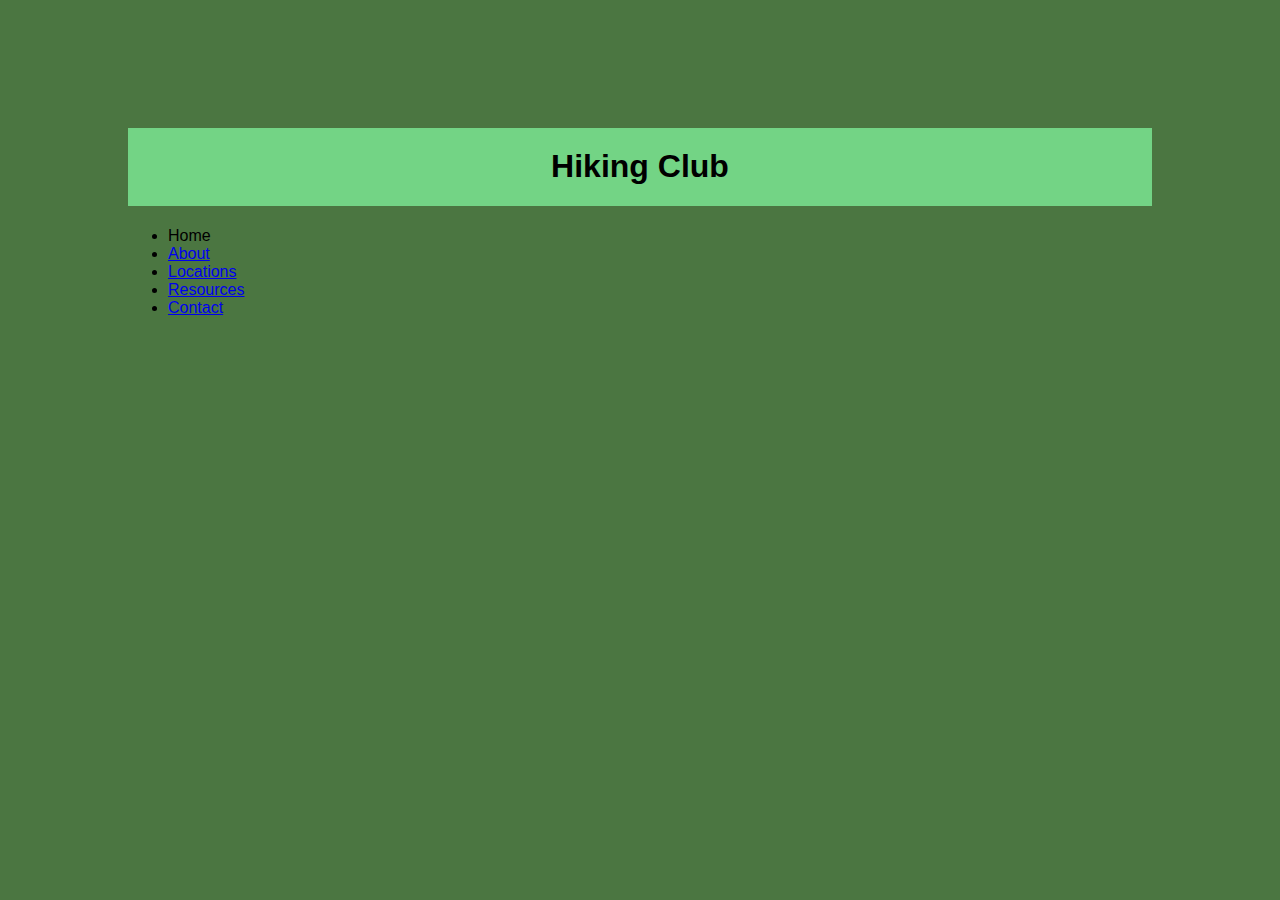
==== index.html @ 54046d54 "Update index.html" ====
<!DOCTYPE html>
<html>
  <head>
    <title>homepage</title>
    <link rel="stylesheet" href="../css/global.css">
    <link rel="stylesheet" href="../css/nav_bar.css">
  </head>
  <body>
    <h1 id="title">Hiking Club</h1>
    <ul class="nav-bar">
      <li id="present"><a>Home</a></li>
      <li><a href="../pages/about.html">About</a></li> 
      <li><a href="https://www.google.com/">Locations</a></li>
      <li><a href="https://www.google.com/">Resources</a></li>
      <li><a href="https://www.google.com/">Contact</a></li>    
    </ul>
  </body>
</html>
---- css/global.css ----
#title{
    text-align:center;
    background-color:rgb(115, 212, 133);
    padding:2%;
}

body {
    font-family:Helvetica;
    background-color:#4b7641;
    margin: 10%;
}
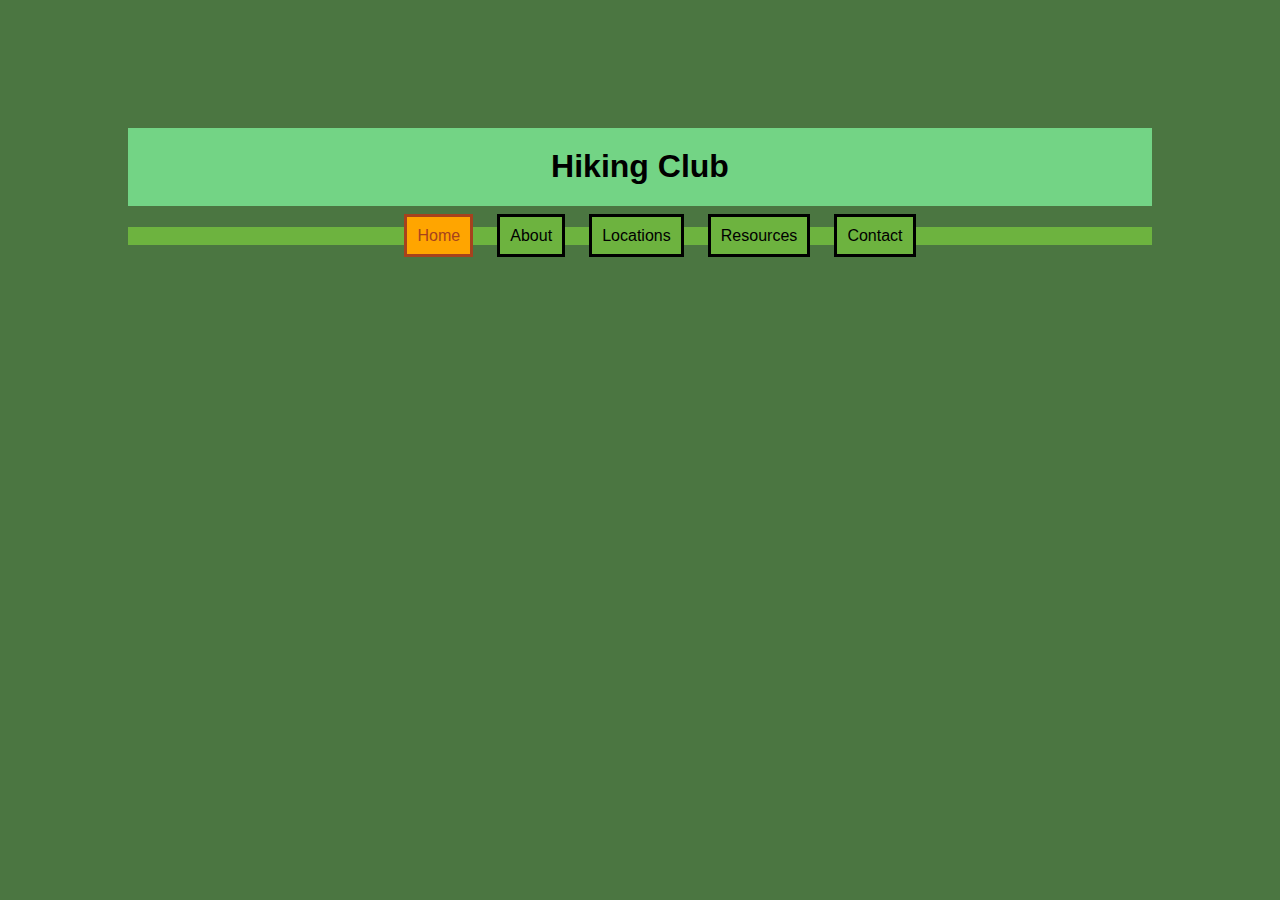
==== commit 656b01aa: "Update index.html" ====
--- a/index.html
+++ b/index.html
@@ -8,7 +8,7 @@
   <body>
     <h1 id="title">Hiking Club</h1>
     <ul class="nav-bar">
-      <li id="present"><a>Home</a></li>
+      <li><a id="present">Home</a></li>
       <li><a href="../pages/about.html">About</a></li> 
       <li><a href="https://www.google.com/">Locations</a></li>
       <li><a href="https://www.google.com/">Resources</a></li>
--- a/css/nav_bar.css
+++ b/css/nav_bar.css
@@ -0,0 +1,43 @@
+#present{
+    color:#a6421d;
+    background-color:orange;
+}
+
+.nav-bar {
+    background-color:#6db33f;
+    text-align:center;
+    list-style-type:none;
+    margin:
+    display:table;
+}
+
+.nav-bar li{
+    display:inline;
+    margin:1%;
+}
+
+.nav-bar a{
+    color:"black";
+    background-color:#6db33f;
+    text-decoration:none;
+    border-style: solid;
+    padding:10px;
+    width:60px;
+}
+ul a:active{
+    color:#a6421d;
+    background-color:orange;
+}
+ul a:hover{
+    color:#a6421d;
+    background-color:orange;
+}
+
+a:link{
+    color:black;
+    transition:color .4s ease-out, background .4s ease-in;
+}
+a:visited{
+    color:black;
+    transition:color .4 ease-out, background .4s ease-in;
+}
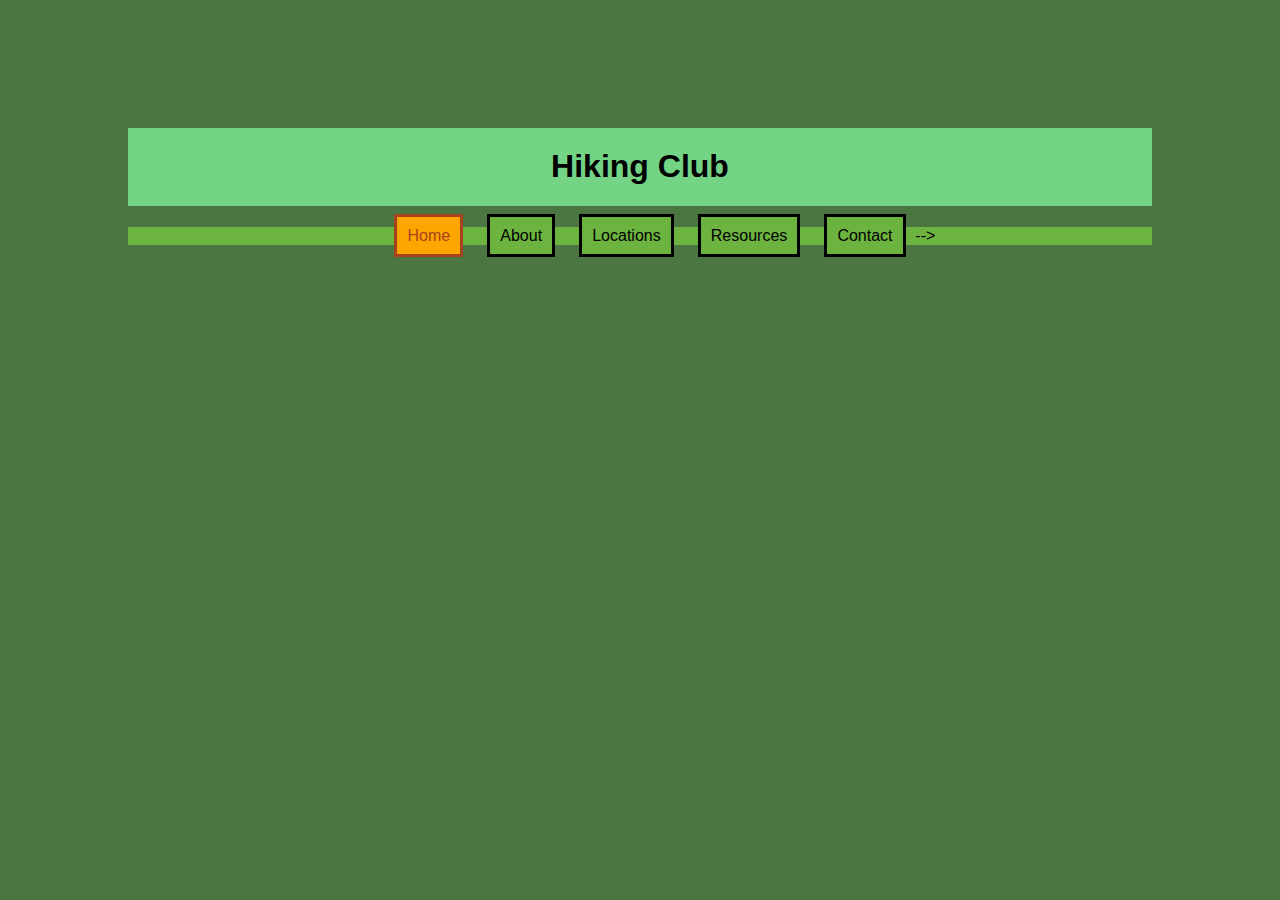
==== commit 334ec327: "Update index.html" ====
--- a/index.html
+++ b/index.html
@@ -10,9 +10,9 @@
     <ul class="nav-bar">
       <li><a id="present">Home</a></li>
       <li><a href="../pages/about.html">About</a></li> 
-      <li><a href="https://www.google.com/">Locations</a></li>
-      <li><a href="https://www.google.com/">Resources</a></li>
-      <li><a href="https://www.google.com/">Contact</a></li>    
+      <li><a href="../pages/locations.html">Locations</a></li>
+      <li><a href="../pages/resources.html">Resources</a></li>
+      <!--><li><a href="../pages/contact.html">Contact</a></li>--> 
     </ul>
   </body>
 </html>
--- a/css/nav_bar.css
+++ b/css/nav_bar.css
@@ -33,11 +33,11 @@
     background-color:orange;
 }
 
-a:link{
+ul a:link{
     color:black;
     transition:color .4s ease-out, background .4s ease-in;
 }
-a:visited{
+ul a:visited{
     color:black;
     transition:color .4 ease-out, background .4s ease-in;
 }
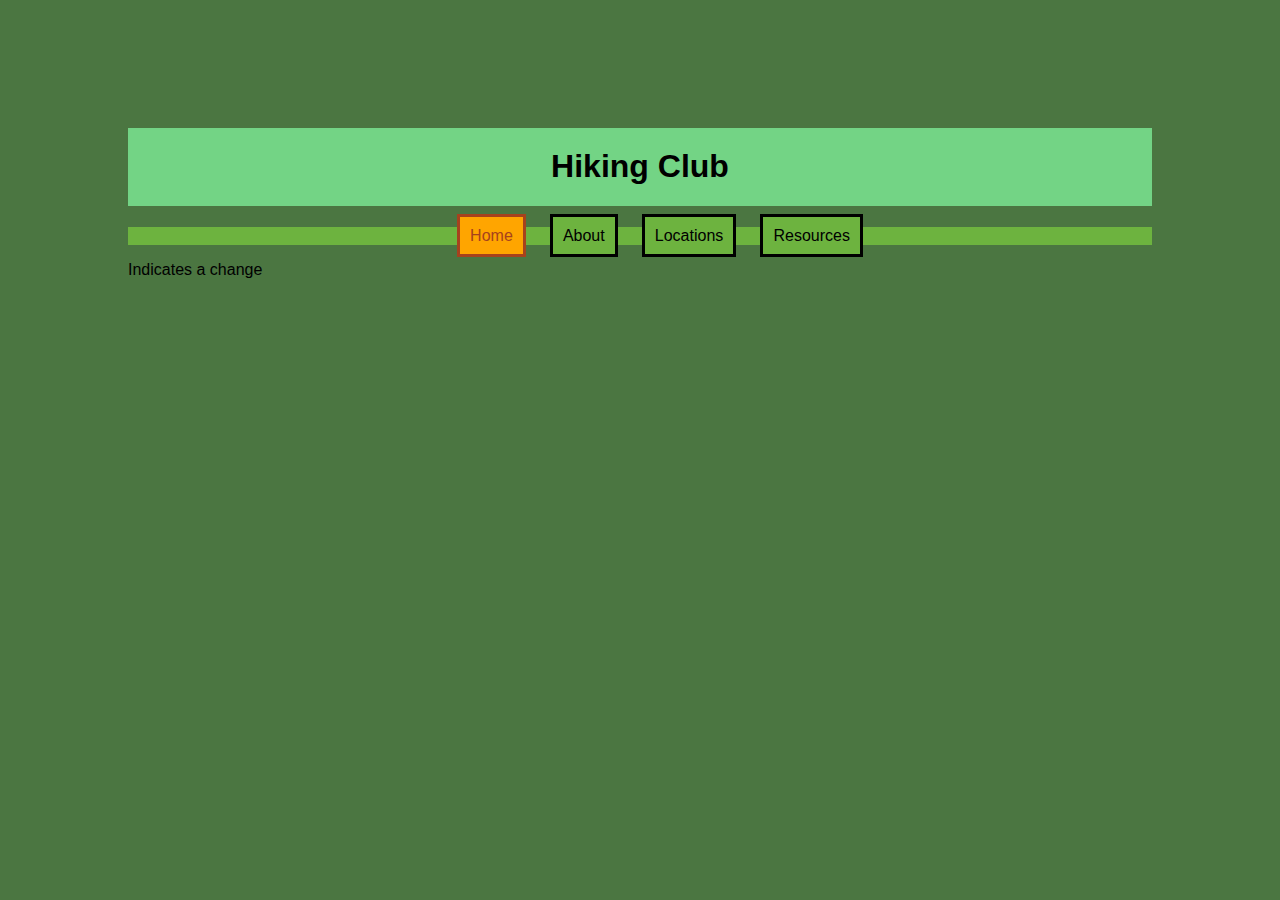
==== commit dec01bce: "Update index.html" ====
--- a/index.html
+++ b/index.html
@@ -12,7 +12,10 @@
       <li><a href="../pages/about.html">About</a></li> 
       <li><a href="../pages/locations.html">Locations</a></li>
       <li><a href="../pages/resources.html">Resources</a></li>
-      <!--><li><a href="../pages/contact.html">Contact</a></li>--> 
+      <!--<li><a href="../pages/contact.html">Contact</a></li>--> 
     </ul>
+    <p>
+      Indicates a change
+    </p>
   </body>
 </html>
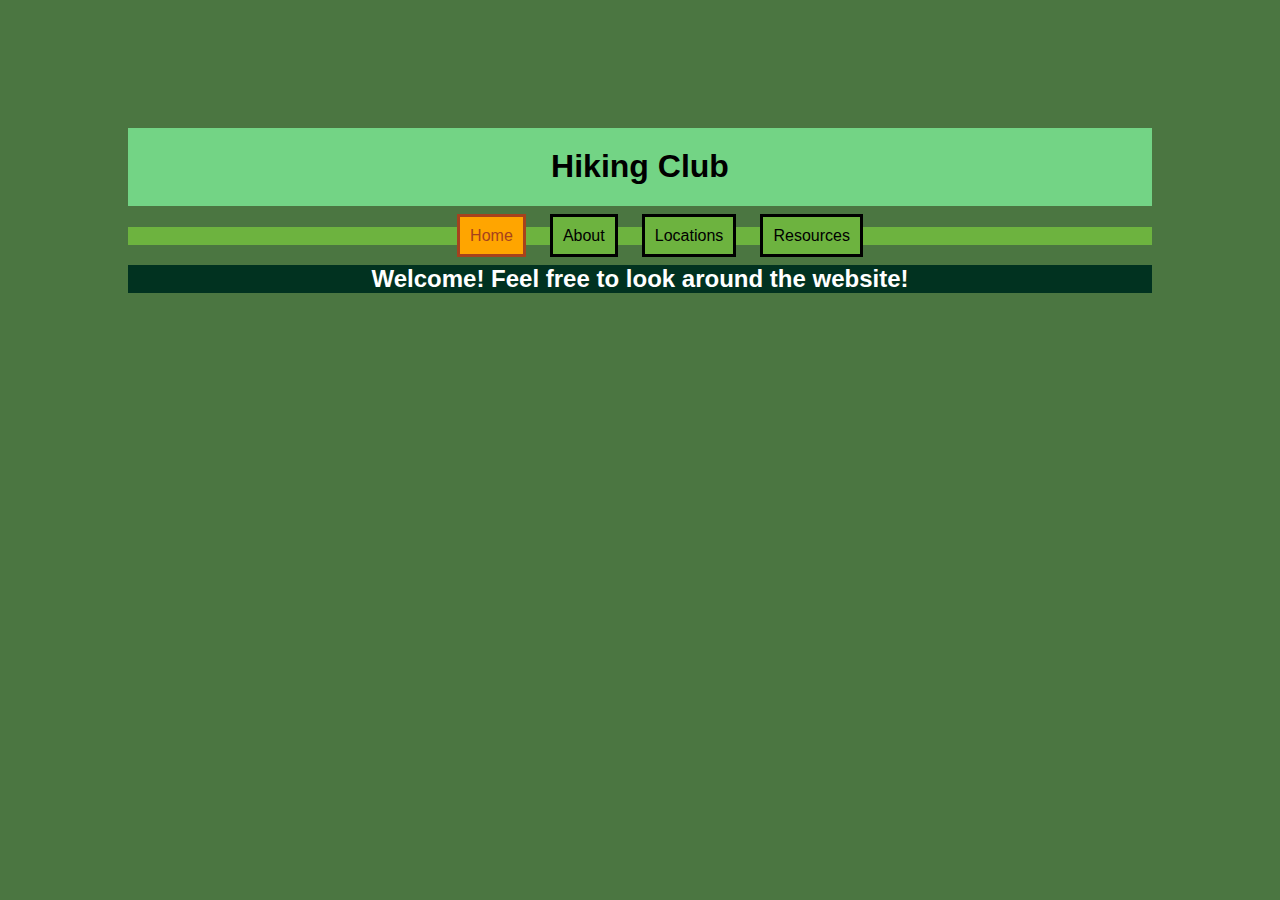
==== commit 1788a498: "Update index.html" ====
--- a/index.html
+++ b/index.html
@@ -4,6 +4,14 @@
     <title>homepage</title>
     <link rel="stylesheet" href="../css/global.css">
     <link rel="stylesheet" href="../css/nav_bar.css">
+    <link rel="shortcut icon" type="image/x-icon" href="favicon.ico">
+    <style>
+      #welcome{
+        text-align: center;
+        color: white;
+        background-color:#013220;
+      }
+    </style>
   </head>
   <body>
     <h1 id="title">Hiking Club</h1>
@@ -14,8 +22,6 @@
       <li><a href="../pages/resources.html">Resources</a></li>
       <!--<li><a href="../pages/contact.html">Contact</a></li>--> 
     </ul>
-    <p>
-      Indicates a change
-    </p>
+    <h2 id="welcome">Welcome! Feel free to look around the website!</h2>
   </body>
 </html>
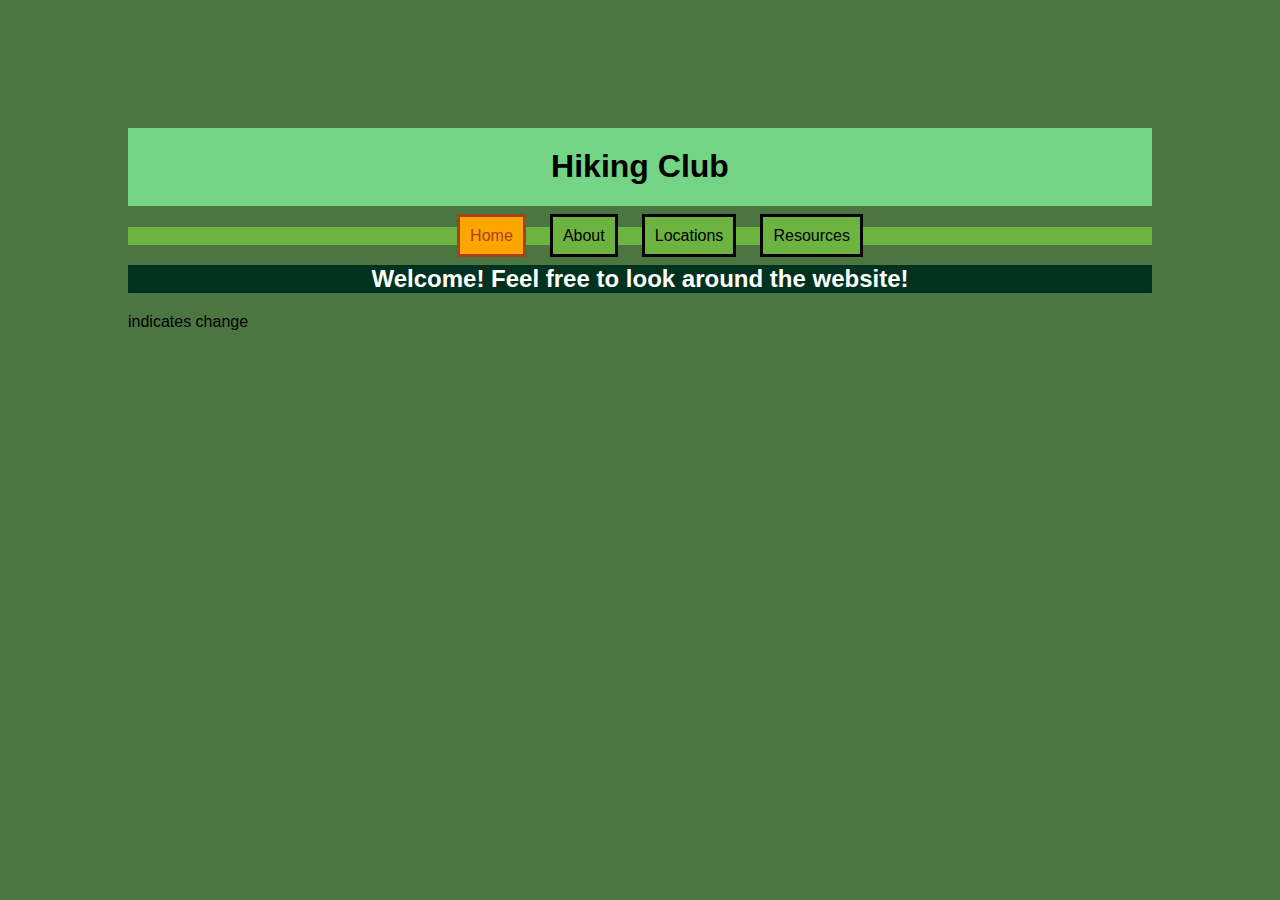
==== commit 1f461769: "Update index.html" ====
--- a/index.html
+++ b/index.html
@@ -2,9 +2,11 @@
 <html>
   <head>
     <title>homepage</title>
+    <meta charset="utf-8">
+    <meta http-equiv="X-UA-Compatible" content="IE=edge">
     <link rel="stylesheet" href="../css/global.css">
     <link rel="stylesheet" href="../css/nav_bar.css">
-    <link rel="shortcut icon" type="image/x-icon" href="favicon.ico">
+    <link rel="shortcut icon" href="../favicon.ico" type="image/x-icon">
     <style>
       #welcome{
         text-align: center;
@@ -23,5 +25,6 @@
       <!--<li><a href="../pages/contact.html">Contact</a></li>--> 
     </ul>
     <h2 id="welcome">Welcome! Feel free to look around the website!</h2>
+    <p>indicates change</p>
   </body>
 </html>
